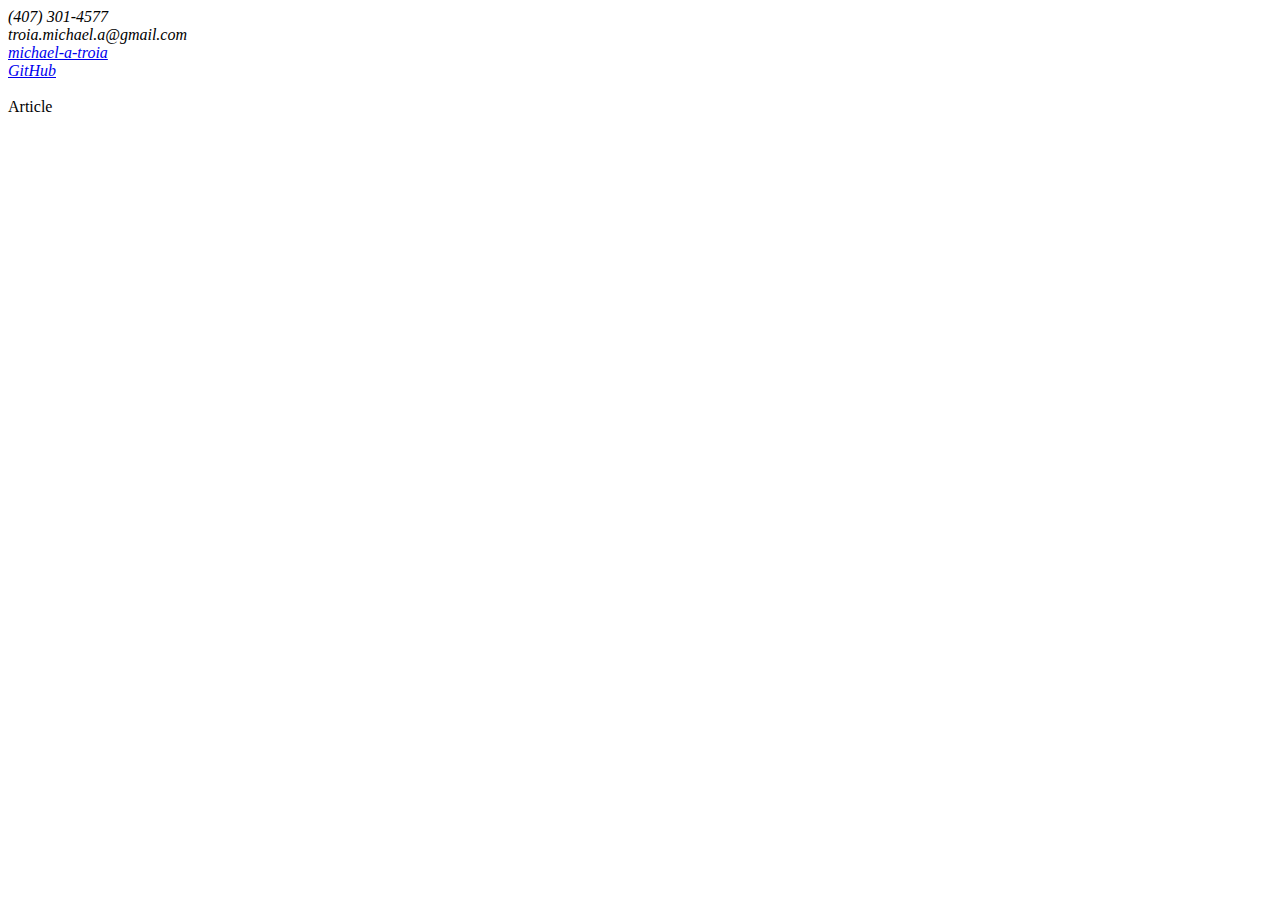
==== src/main/resources/templates/index.html @ 4116c93c "banner added" ====
<!DOCTYPE html>
<html lang="en" xmlns:th="http://www.thymeleaf.org">
<head th:replace="partials/head :: head('Home')">
    <meta charset="UTF-8">
    <title>Title</title>
</head>
<body>
<div th:replace="partials/navbar :: navbar"></div>

<div class="grid">
    <header>
        <div id="Banner" style="position: relative;">
            <div class="bottom-left">
                <i class="fas fa-mobile-alt banner-text"> (407) 301-4577</i><br>
                <i class="far fa-envelope banner-text"> troia.michael.a@gmail.com</i><br>
                <i class="fab fa-linkedin banner-text"><a href="https://www.linkedin.com/in/michael-a-troia/" class="banner-text"> michael-a-troia</a></i><br>
                <i class="fab fa-github-square banner-text"><a href="https://github.com/Michael-Troia" class="banner-text"> GitHub</a></i>
            </div>
            <img th:src="@{/img/banner.png/}" alt="" style="width: 100%;">
        </div>
    </header>

    <article>
        Article
    </article>

    <footer th:replace="partials/footer :: footer"></footer>
</div>

</body>
</html>
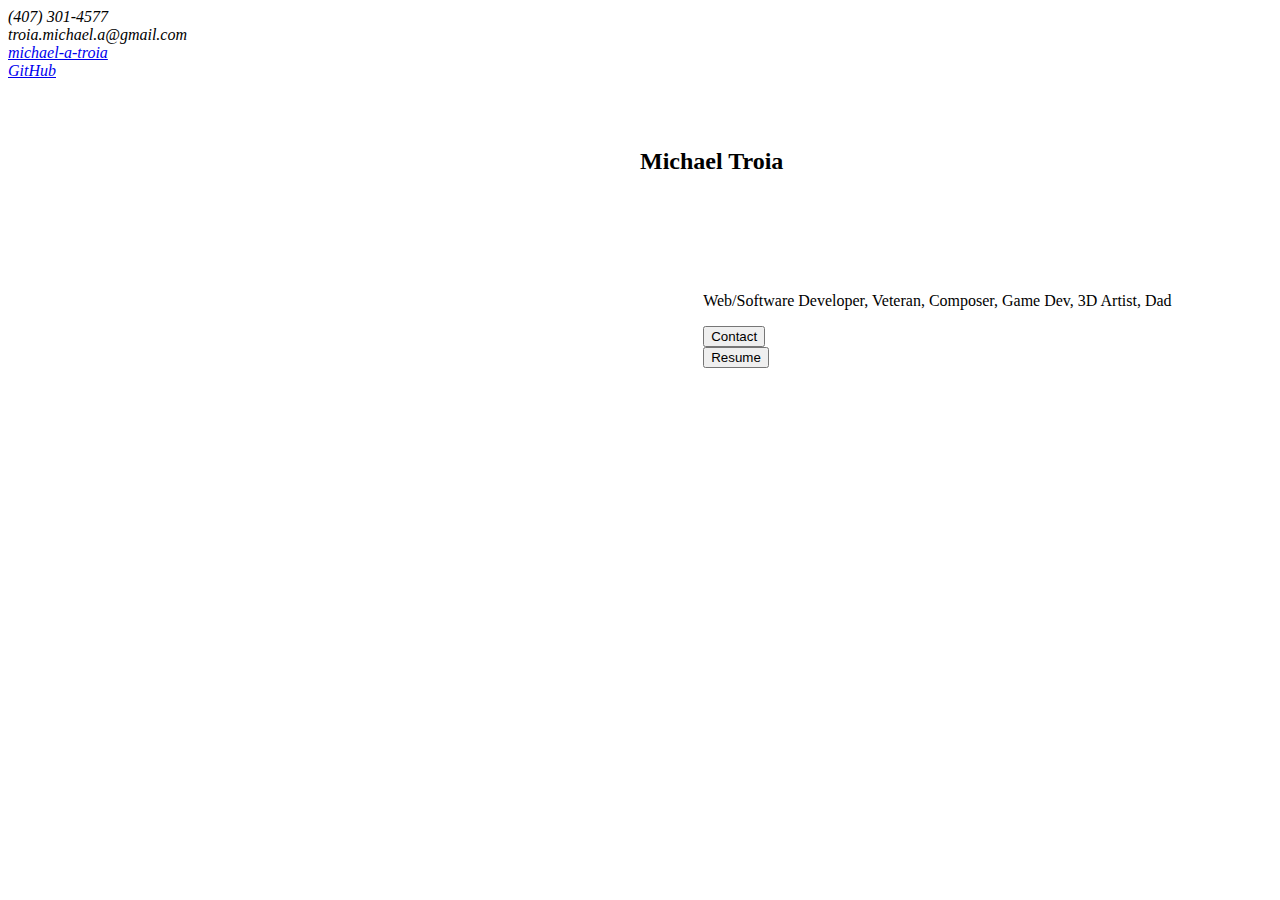
==== commit 3e317a12: "Article content" ====
--- a/src/main/resources/templates/index.html
+++ b/src/main/resources/templates/index.html
@@ -21,7 +21,28 @@
     </header>
 
     <article>
-        Article
+        <div class="container" style="display: flex;">
+            <div style="width: 50%;">
+                <img th:src="@{/img/face.jpg/}" style="width: 100%;">
+            </div>
+            <div style="flex-grow: 1;">
+                <h2 style="padding-top: 30px;">Michael Troia</h2>
+                <br>
+                <div class="vertical" style="padding: 10%;">
+                    <div>
+                        <p>Web/Software Developer, Veteran, Composer, Game Dev, 3D Artist, Dad</p>
+                        <div class="horizontal">
+                            <div class="side">
+                                <button>Contact</button>
+                            </div>
+                            <div class="side">
+                                <button>Resume</button>
+                            </div>
+                        </div>
+                    </div>
+                </div>
+            </div>
+        </div>
     </article>
 
     <footer th:replace="partials/footer :: footer"></footer>
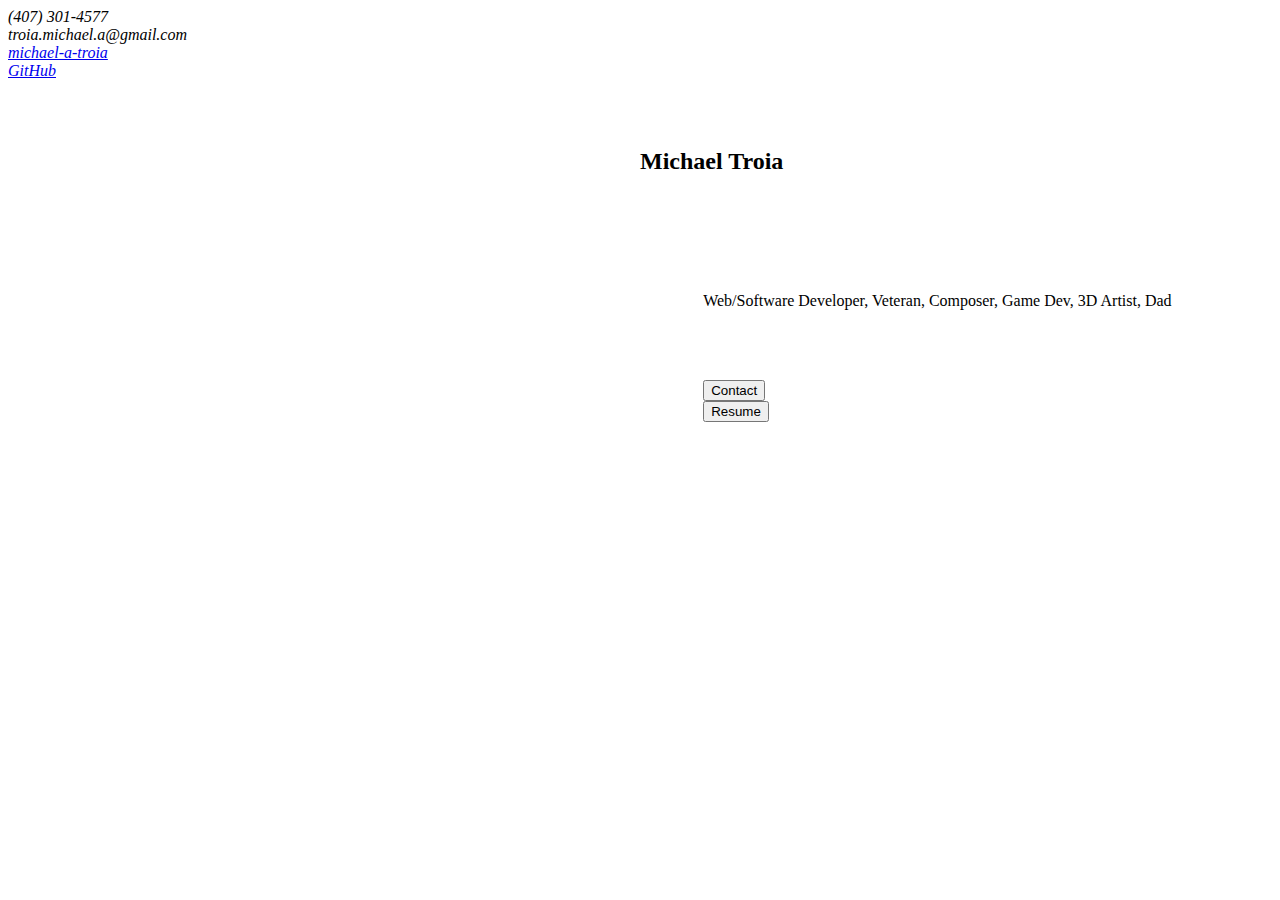
==== commit 82512fd8: "button styling" ====
--- a/src/main/resources/templates/index.html
+++ b/src/main/resources/templates/index.html
@@ -31,12 +31,13 @@
                 <div class="vertical" style="padding: 10%;">
                     <div>
                         <p>Web/Software Developer, Veteran, Composer, Game Dev, 3D Artist, Dad</p>
+                        <br><br><br>
                         <div class="horizontal">
                             <div class="side">
-                                <button>Contact</button>
+                                <button class="button buttons1">Contact</button>
                             </div>
                             <div class="side">
-                                <button>Resume</button>
+                                <button class="button buttons1">Resume</button>
                             </div>
                         </div>
                     </div>
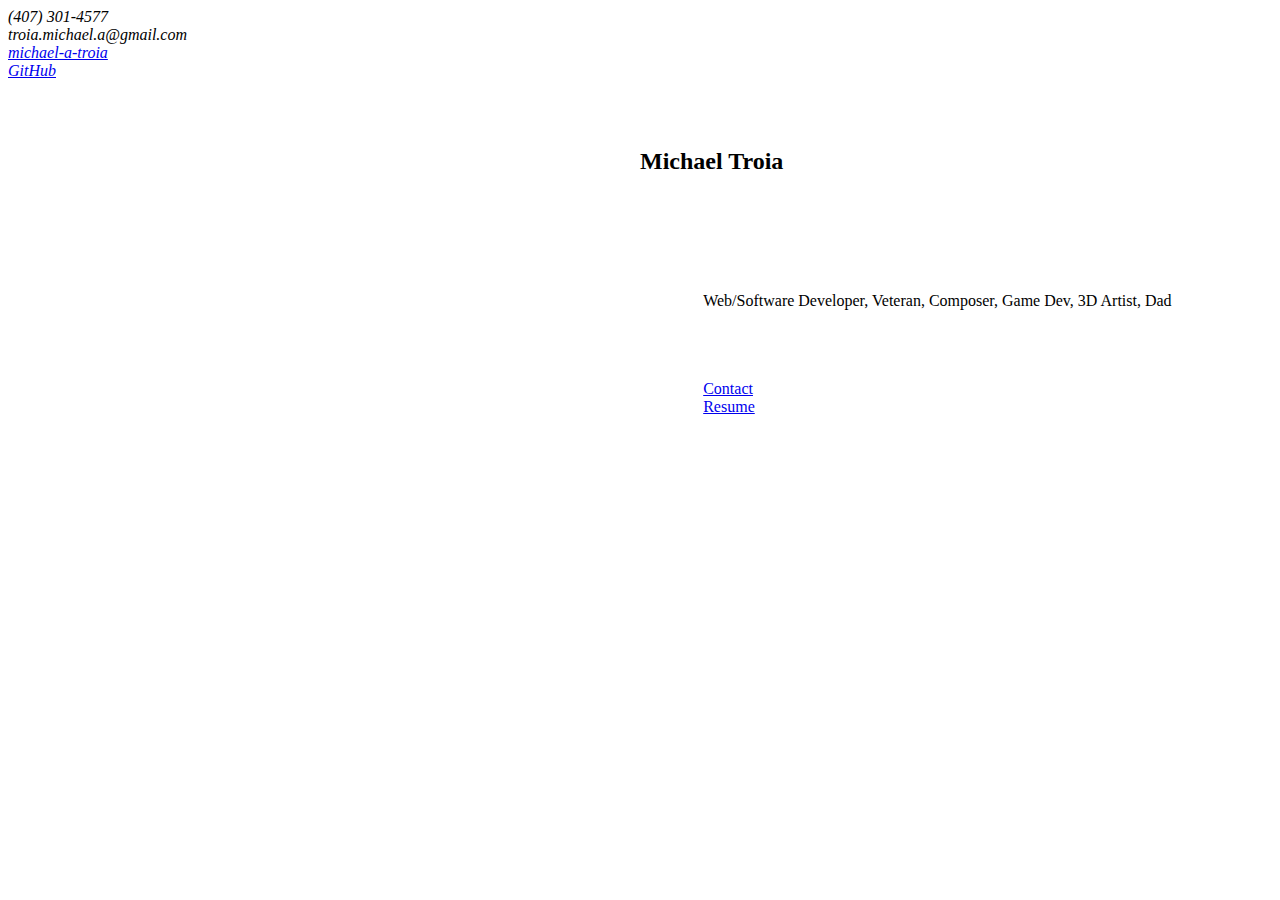
==== commit b4436522: "contact and resume download button" ====
--- a/src/main/resources/templates/index.html
+++ b/src/main/resources/templates/index.html
@@ -34,10 +34,10 @@
                         <br><br><br>
                         <div class="horizontal">
                             <div class="side">
-                                <button class="button buttons1">Contact</button>
+                                <a href="mailto:troia.michael.a@gmail.com" class="button buttons1">Contact</a>
                             </div>
                             <div class="side">
-                                <button class="button buttons1">Resume</button>
+                                <a href="../static/doc/Michael_A_Troia_Resume.docx" download="MichaelTroia_Resume" class="button buttons1">Resume</a>
                             </div>
                         </div>
                     </div>
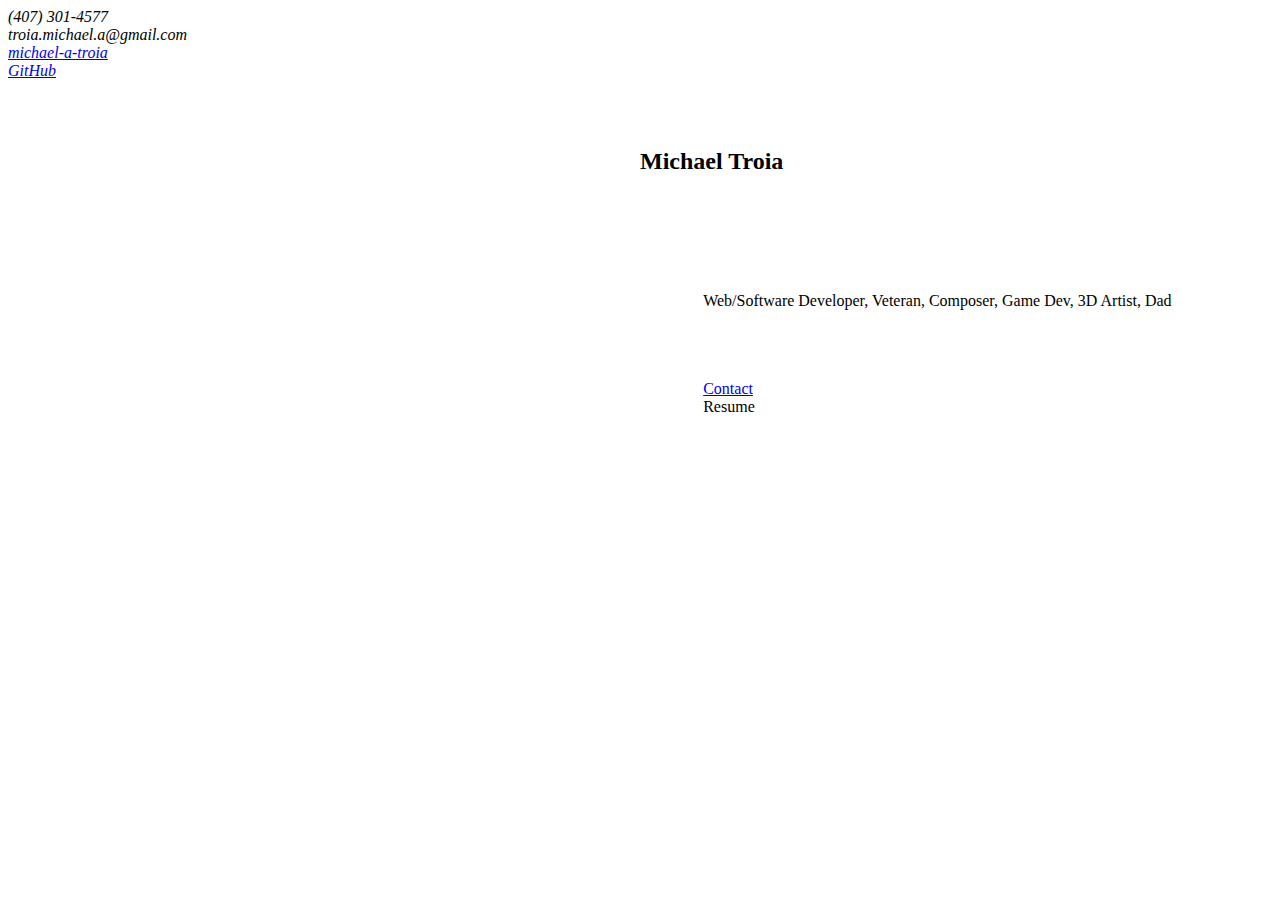
==== commit eb6906a3: "some pre-formatted content" ====
--- a/src/main/resources/templates/index.html
+++ b/src/main/resources/templates/index.html
@@ -37,7 +37,7 @@
                                 <a href="mailto:troia.michael.a@gmail.com" class="button buttons1">Contact</a>
                             </div>
                             <div class="side">
-                                <a href="../static/doc/Michael_A_Troia_Resume.docx" download="MichaelTroia_Resume" class="button buttons1">Resume</a>
+                                <a th:href="@{/../static/doc/Michael_A_Troia_Resume.docx/}" download="MichaelTroia_Resume" class="button buttons1">Resume</a>
                             </div>
                         </div>
                     </div>
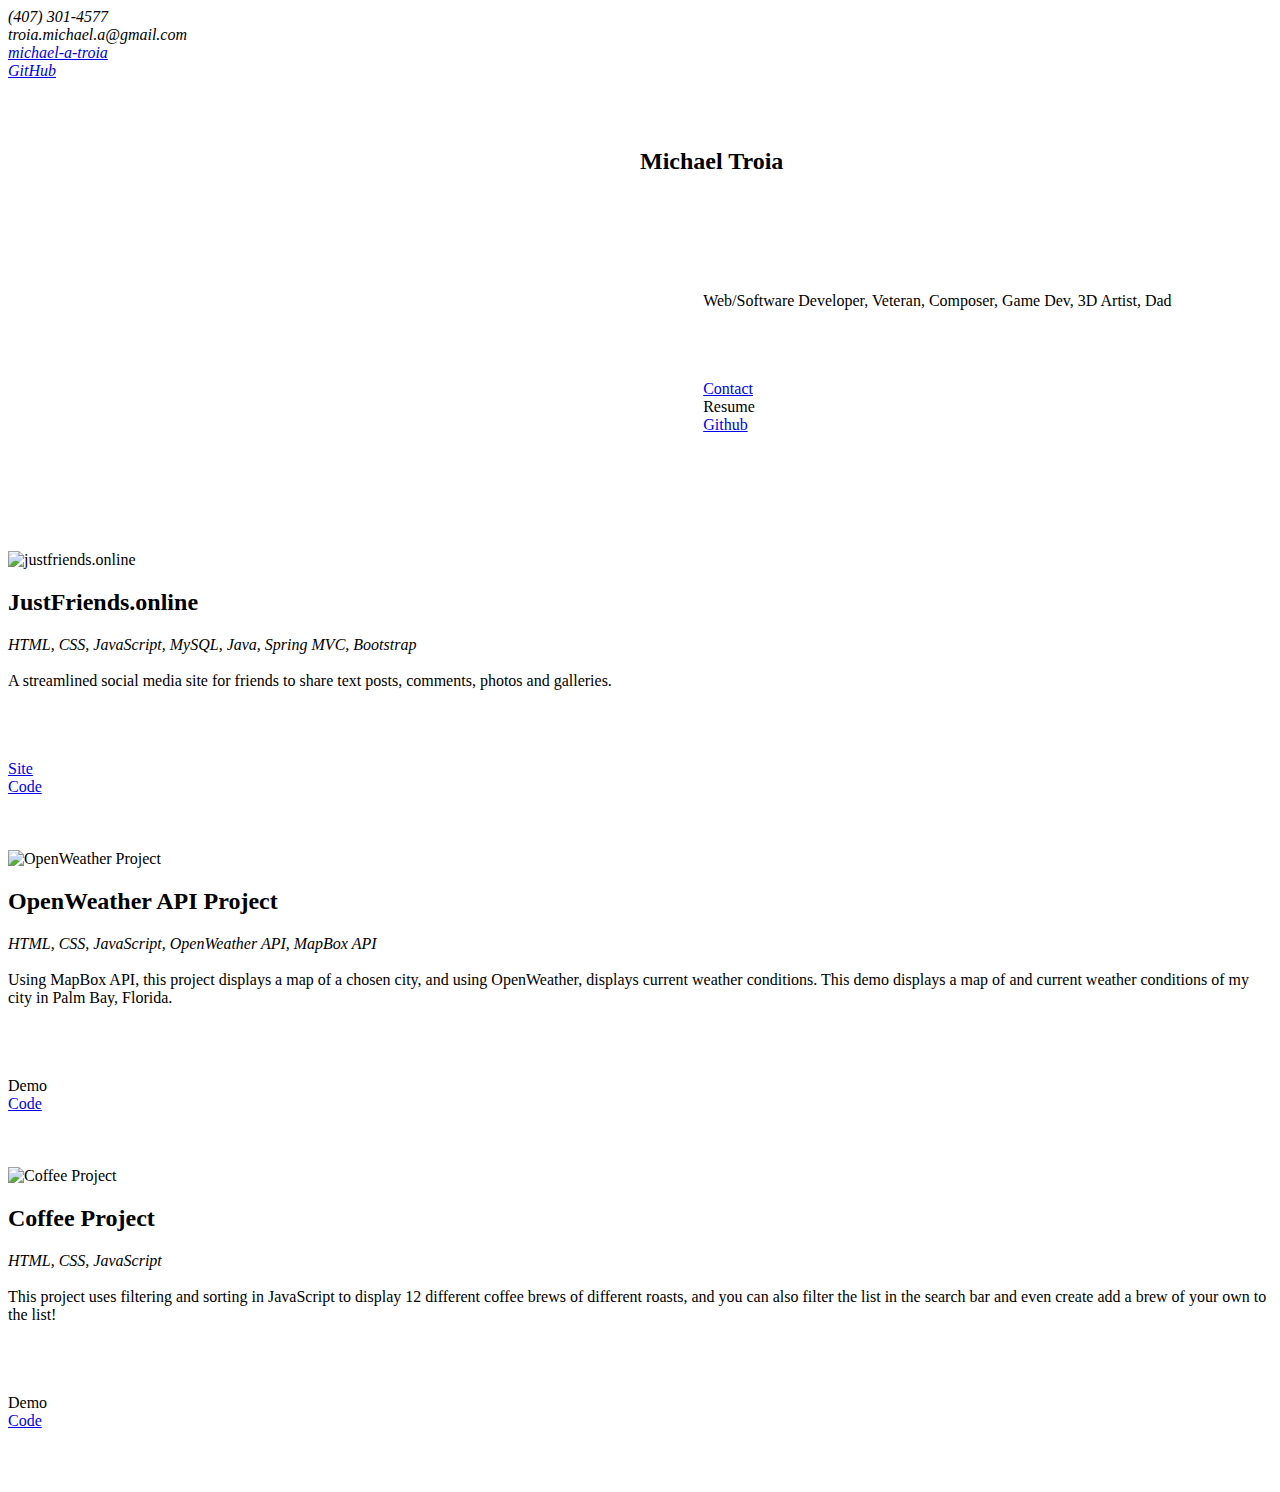
==== commit 48e34435: "moved projects content to homepage. removed link to projects page. Added Github link to homepage" ====
--- a/src/main/resources/templates/index.html
+++ b/src/main/resources/templates/index.html
@@ -39,11 +39,80 @@
                             <div class="side">
                                 <a th:href="@{/../static/doc/Michael_A_Troia_Resume.docx/}" download="MichaelTroia_Resume" class="button buttons1">Resume</a>
                             </div>
+                            <div class="side">
+                                <a href="https://github.com/Michael-Troia" class="button buttons1">Github</a>
+                            </div>
                         </div>
                     </div>
                 </div>
             </div>
         </div>
+        <br><br><br>
+        <div class="card">
+            <img th:src="@{/img/justfriends.png/}" alt="justfriends.online" style="width: 100%;">
+            <div class="card-container">
+                <h2><b>JustFriends.online</b></h2>
+                <p>
+                    <em>HTML, CSS, JavaScript, MySQL, Java, Spring MVC, Bootstrap</em>
+                    <br><br>
+                    A streamlined social media site for friends to share text posts, comments, photos and galleries.
+                </p>
+                <br><br><br>
+                <div class="horizontal">
+                    <div class="side">
+                        <a href="https://justfriends.online" class="button buttons1">Site</a>
+                    </div>
+                    <div class="side">
+                        <a href="https://github.com/Michael-Troia/just-friends" class="button buttons1">Code</a>
+                    </div>
+                </div>
+            </div>
+        </div>
+        <br><br><br>
+        <div class="card">
+            <img th:src="@{/img/weatherMap.png/}" alt="OpenWeather Project" style="width: 100%;">
+            <div class="card-container">
+                <h2><b>OpenWeather API Project</b></h2>
+                <p>
+                    <em>HTML, CSS, JavaScript, OpenWeather API, MapBox API</em>
+                    <br><br>
+                    Using MapBox API, this project displays a map of a chosen city, and using OpenWeather, displays current weather conditions.
+                    This demo displays a map of and current weather conditions of my city in Palm Bay, Florida.
+                </p>
+                <br><br><br>
+                <div class="horizontal">
+                    <div class="side">
+                        <a th:href="@{/projects/weather}" class="button buttons1">Demo</a>
+                    </div>
+                    <div class="side">
+                        <a href="https://github.com/Michael-Troia/Codeup-Web-Exercises/blob/master/weather_map.html" class="button buttons1">Code</a>
+                    </div>
+                </div>
+            </div>
+        </div>
+        <br><br><br>
+        <div class="card">
+            <img th:src="@{/img/coffee.png/}" alt="Coffee Project" style="width: 100%;">
+            <div class="card-container">
+                <h2><b>Coffee Project</b></h2>
+                <p>
+                    <em>HTML, CSS, JavaScript</em>
+                    <br><br>
+                    This project uses filtering and sorting in JavaScript to display 12 different coffee brews of different roasts, and you can
+                    also filter the list in the search bar and even create add a brew of your own to the list!
+                </p>
+                <br><br><br>
+                <div class="horizontal">
+                    <div class="side">
+                        <a th:href="@{/projects/coffee}" class="button buttons1">Demo</a>
+                    </div>
+                    <div class="side">
+                        <a href="https://github.com/Michael-Troia/Full-Stack-Review/blob/main/src/main/resources/templates/coffee.html" class="button buttons1">Code</a>
+                    </div>
+                </div>
+            </div>
+        </div>
+        <br><br><br>
     </article>
 
     <footer th:replace="partials/footer :: footer"></footer>
